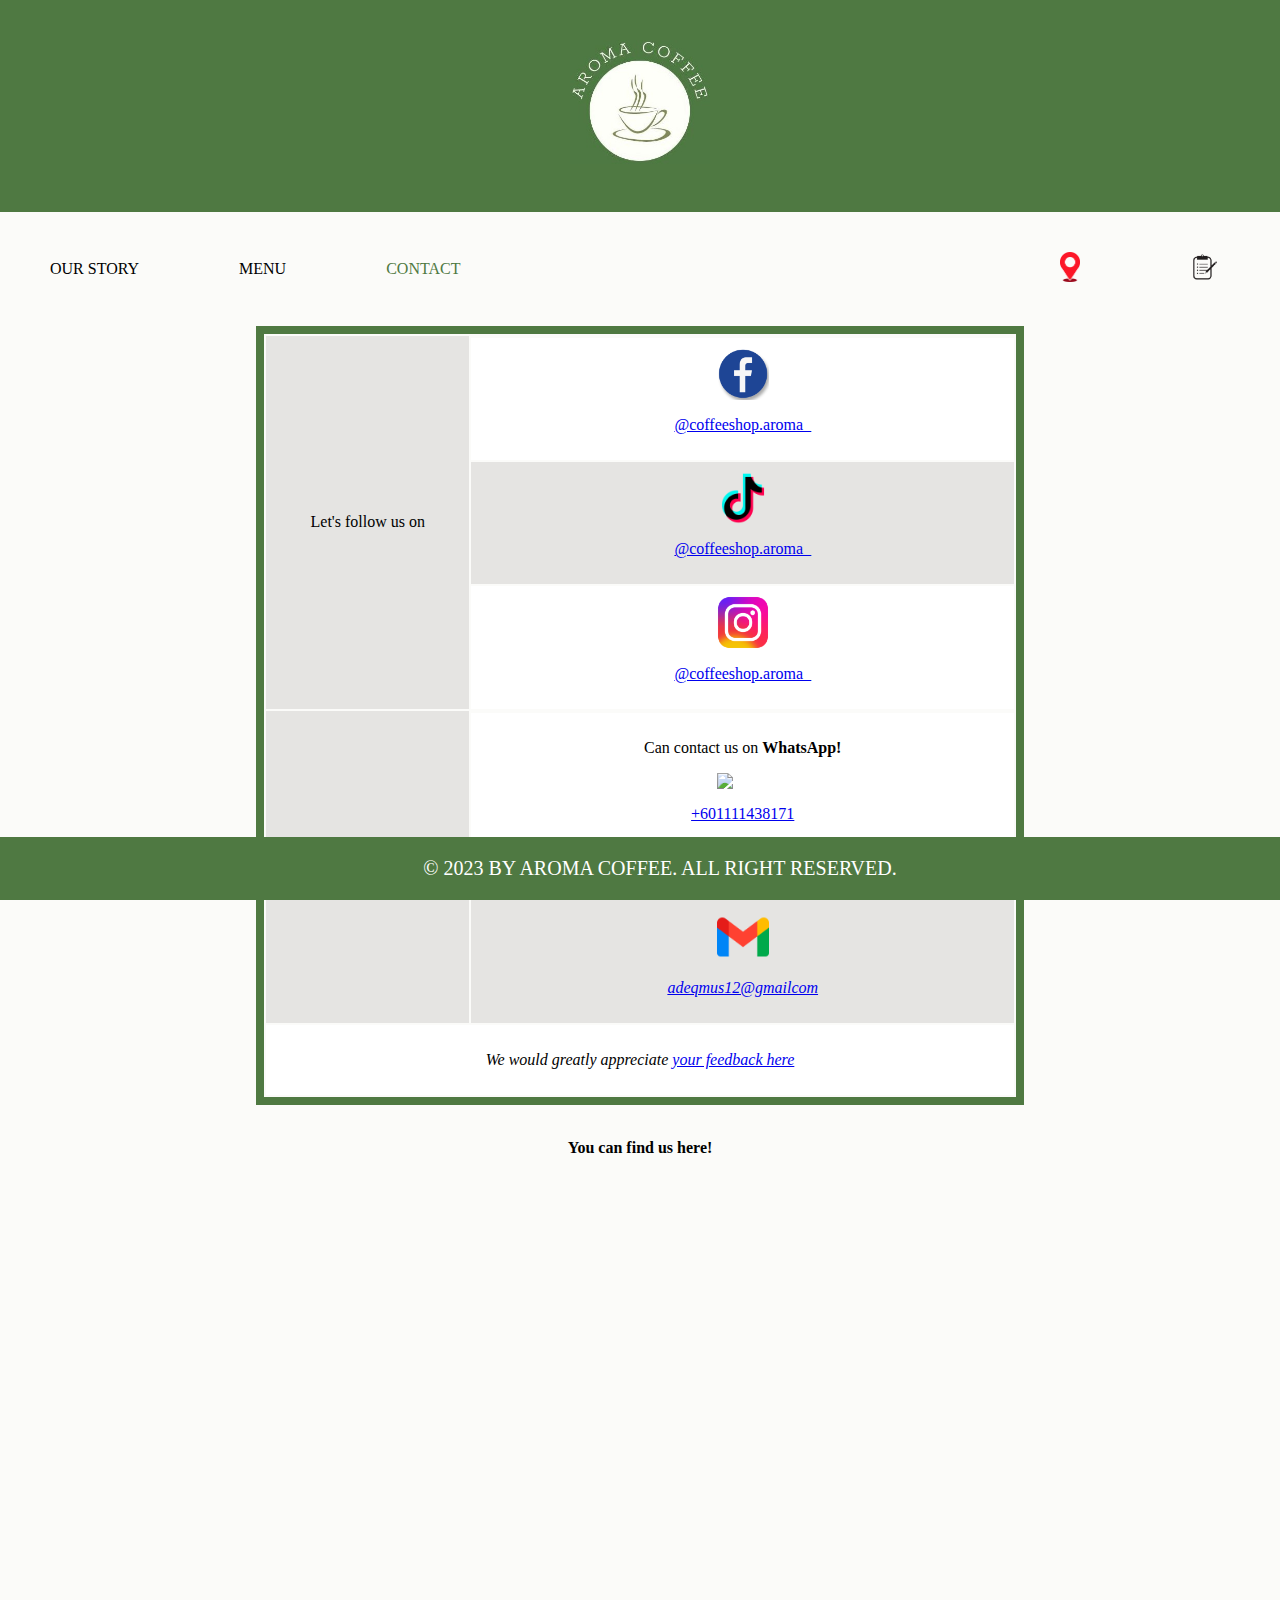
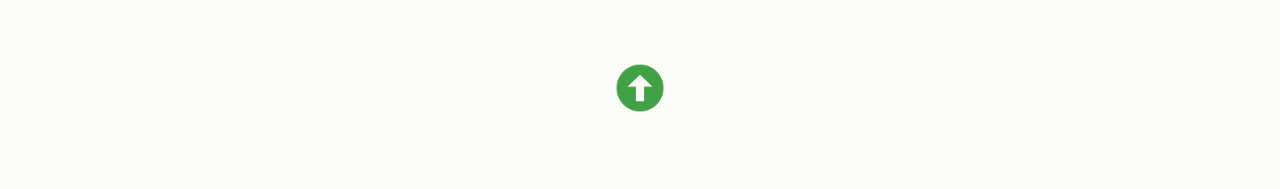
==== contact.html @ 1e494a24 "Add files via upload" ====
<!DOCTYPE html>
<html lang="en">
<head>
    <meta charset="UTF-8">
    <meta name="viewport" content="width=device-width, initial-scale=1.0">
    <title>AROMA COFFEE</title>
    <a name="Top_Page"> </a>
    <link rel="stylesheet" type="text/css" href="ASSET/CSS/style.css">
    <h1><a href="index.html">
        <img src="ASSET/IMAGE/aromacoffee.jpg" width="140px">
      </a>
  </h1>

  <!--- NAVIGATION BAR START --->

  <nav>
    <div class="left-align">
        <a href="our_story.html">OUR STORY</a>
        <a href="menu.html">MENU</a>
        <a class="active" href="contact.html">CONTACT</a>
    </div>
  <div class="right-align">
    <a href="location.html">
      <img src="ASSET/LOGO/location.png" width="20px">
    </a>
    <a href="form.html">
      <img src="ASSET/LOGO/form.png" width="50px">
    </a>
  </div>
    </nav>

    <!--- NAVIGATION BAR END --->

</head>
<body>

  <!--- CONTACT START --->

  <table id="contact-table">
    <tr>
      <td rowspan="4">
        <center>Let's follow us on</center>
      </td>
      <tr bgcolor="#E5E4E2">
        <td>
          <center>
            <a href="https://www.facebook.com/profile.php?id=100094529442631" target="_blank">
              <img src="ASSET/LOGO/facebook.png" width="10%">
              <p>@coffeeshop.aroma_</p>
            </a>
          </center>
        </td>
      </tr>
      <tr>
        <td>
          <center>
            <a href="https://www.tiktok.com/@coffeeshop.aroma_?_t=8ds3N5dNveL&_r=1" target="_blank">
              <img src="ASSET/LOGO/tiktok.png" width="10%">
              <p>@coffeeshop.aroma_</p>
            </a>
          </center>
        </td>
      </tr>
      <tr bgcolor="#E5E4E2">
        <td>
          <center>
            <a href="https://instagram.com/coffeeshop.aroma_?igshid=MzRlODBiNWFlZA==" target="_blank">
              <img src="ASSET/LOGO/instagram.png" width="10%">
              <p>@coffeeshop.aroma_</p>
            </a>
          </center>
        </td>
      </tr>
      <td rowspan="3">
        <center>Can contact us through here</center>
      </td>
      <tr>
        <td>
          <center>
            <p>Can contact us on <b>WhatsApp!</b></p>
            <a href="http://www.wasap.my/601111438171/CoffeeAroma" target="_blank">
              <img src="ASSET/LOGO/" width="10%">
              <p>+601111438171</p>
            </a>
          </center>
        </td>
      </tr>
      <tr bgcolor="#E5E4E2">
        <td>
          <p><i><center>You can also contact us through</i> <b>Gmail!</b></p>
          <a href="mailto:adeqmus12@gmailcom" target="_blank">
            <img src="ASSET/LOGO/gmail.png" width="10%">
            <p><i>adeqmus12@gmailcom</i></p>
          </a>
        </td>
      </tr>
      <td colspan="9">
        <center>
          <p><i>We would greatly appreciate <a href="https://docs.google.com/forms/d/e/1FAIpQLSeyVhqq24XfGf7ZAH5Vt3advJXFuv22fTDdM4v9E8WTNNtoUg/viewform?embedded=true" target="_blank">your feedback here</a></i></p>
        </center>
      </td>
    </tr>
  </table>
  
  <center> <br> <p style="font-family: 'Optima LT Pro';"><b>You can find us here! </b></p></center>

  <br><center><iframe src="https://www.google.com/maps/embed?pb=!1m14!1m8!1m3!1d3984.164923153047!2d101.6718099!3d3.0504725!3m2!1i1024!2i768!4f13.1!3m3!1m2!1s0x31cc4ae7f2b662d5%3A0x24640a80dedccc95!2sPavilion%20Bukit%20Jalil!5e0!3m2!1sen!2smy!4v1688988113403!5m2!1sen!2smy" width="1450" height="450" style="border:0;" allowfullscreen="" loading="lazy" referrerpolicy="no-referrer-when-downgrade"></iframe> </center>
<br>
<!--- CONTACT END --->
<center><a href="#Top_Page">
  <img src="ASSET/LOGO/arrow_up.png" width="50 px">
  </a></center>
<br><br><br><br>
<!--- FOOTER START --->
<footer>
  <p2>&copy; 2023 BY AROMA COFFEE. ALL RIGHT RESERVED.</p2>
</footer>
<!--- FOOTER END --->

</body>
</html>
---- ASSET/CSS/style.css ----
body {
    margin: 0;
    background: #fbfbf9;
  }

h1 {
    padding: 40px;
    background: #4f7942;
    margin: 0;
    justify-content: center;
    display: flex;
    align-items: center;
  }

nav {
    background-color: #fbfbf9;
    overflow: hidden;
    display: flex;
    justify-content: space-between;
  }

nav a {
    display: inline-block;
    color: black;
    text-align: center;
    padding: 40px 50px;
    text-decoration: none;
    font-family: Optima LT Pro;
  }

nav a:hover {
    color: #4f7942;
    background-color: #fbfbf9;
  }
  
nav a.active {
    color: #4f7942;
    background-color: #fbfbf9;
  }
  
.left-align {
    display: flex;
    align-items: center;
  }
  
.right-align {
    display: flex;
    align-items: center;
  }

#myVideo {
    width: 100%;
    height: auto;
    border: 0px solid #ccc;
    border-radius: 0px;
    box-shadow: 0 0 0px rgba(0, 0, 0, 0.3);
  }
 
hr {
  height: 5px;
  background-color: #4f7942; 
  border: none;
  margin: 20px 0;
}

marquee {
    font-family: Optima LT Pro;
    font-size: 45px;
    font-weight: bold;
    color: #000000;
  }

  #contact-table {
    border: 8px solid #4f7942;
    width: 60%;
    margin: auto;
    font-family: Optima LT Pro;
  }
  
  #contact-table td {
    text-align: center;
    padding: 10px;
  }
  
  #contact-table tr:nth-child(odd) {
    background-color: #E5E4E2;
  }
  
  #contact-table tr:nth-child(even) {
    background-color: #FFFFFF;
  }
  
  #contact-table img {
    display: block;
    margin: auto;
  }
  
  html,
  body {
    margin: 0;
    height: 100%;
    font-family: Cambria, Georgia, serif;
  }

  /*	header	*/
  .topnav {
    background: #4f7942;
  }

  .title {
    padding: 30px;
    font-size: 26px;
    text-align: center;
  }
  /*	header	*/

  .midbox {
    min-height: 50px;
  }

  .banner {
    min-height: 50vh;
    background: linear-gradient(
        0deg,
        rgba(79, 121, 66, 0.8),
        rgba(79, 121, 66, 0.8)
      ),
      url("ASSET/IMAGE/bg_featured_menu.jpg");
    background-size: cover;
  }
  
  .contentbox {
    display: flex;
    min-height: 50vh;
    padding: 0px 20px;
  }

  .contentbox .titlebox {
    width: 40%;
    display: flex;
    justify-content: center;
    flex-direction: column;
    margin: auto;
  }

  .titlebox .text1 {
    font-size: 60px;
    color: #ffffff;
    margin: 0px;
    margin-bottom: 20px;
    padding-left: 10%;
  }

  .titlebox .text2 {
    font-size: 60px;
    color: #ffffff;
    margin: 0px;
    margin-top: 10px;
    margin-bottom: 10px;
    padding-left: 10%;
  }

  .contentbox .productbox {
    width: 60%;
  }

  /* Slideshow container */
  .mySlides {
    display: none;
  }

  .slideshow-container {
    max-width: 1000px;
    position: relative;
    margin: auto;
  }

  /* Next & previous buttons */
  .prev,
  .next {
    cursor: pointer;
    position: absolute;
    top: 50%;
    width: auto;
    width: 40px;
    height: 40px;
    display: flex;
    align-items: center;
    justify-content: center;
    margin-top: -22px;
    color: white;
    font-weight: bold;
    font-size: 18px;
    transition: 0.6s ease;
    border-radius: 100%;
    user-select: none;
    border: 2px solid #ffffff;
  }

  .next {
    right: 0;
  }

  /* Caption text */
  .text {
    color: #f2f2f2;
    font-size: 16px;
    font-weight: bold;
    padding-bottom: 30px;
    width: 100%;
    text-align: center;
  }

  /* Fading animation */
  .fade {
    animation-name: fade;
    animation-duration: 1.5s;
  }

  @keyframes fade {
    from {
      opacity: 0.4;
    }
    to {
      opacity: 1;
    }
  }

  .imgbox {
    width: 100%;
    display: flex;
    align-items: center;
    justify-content: center;
  }

  .imgbox .col {
    width: 50%;
  }

  .productimg {
    width: 80%;
    margin: auto;
    display: block;
  }

  .arrowIco {
    width: 20px;
  }

  .menu {
    padding: 60px;
  }

  .menutitle {
    font-size: 30px;
    color: #4f7942;
    margin: 0px;
    padding-left: 2%;
  }

  .cardbox {
    display: flex;
    flex-wrap: wrap;
    gap: 20px;
    padding: 20px;
    padding-bottom: 60px;
    justify-content: center;
    align-items: center;
  }

  .cardbox .card {
    border-radius: 6px;
    border: 1px solid #e3e3e3;
    width: 250px;
    min-height: 300px;
    position: relative;
    margin-top: 150px;
  }

  .productimage {
    width: 250px;
    top: 0;
    position: absolute;
    transform: translateY(-130px);
  }

  .cardbox .card p {
    margin: 0;
  }

  .productname {
    text-align: center;
    font-size: 20px;
  }

  .productprice {
    text-align: center;
    font-size: 20px;
    padding-bottom: 40px;
  }

  .drinktype {
    display: flex;
    align-items: center;
    justify-content: center;
    gap: 10px;
    margin-bottom: 20px;
    padding-top: 180px;
  }

  .drinktype img {
    width: 23px;
    height: 100%;
  }

  h4 {
    background-color: #4F7942;
    color: white;
  }

  h5 {
    background-color: #4F7942;
    color: white;
    padding: 30px;
  }

  .image2 {
    border: 5px solid #4F7942;
    margin: 10px;
  }

  footer {
    text-align: center;
    padding: 20px;
    background-color: #4f7942;
    color: white;
    position: fixed;
    bottom: 0;
    left: 0;
    width: 100%;
  }

  p2 {
    font-family: Optima LT Pro;
    font-size: 20px;
  }
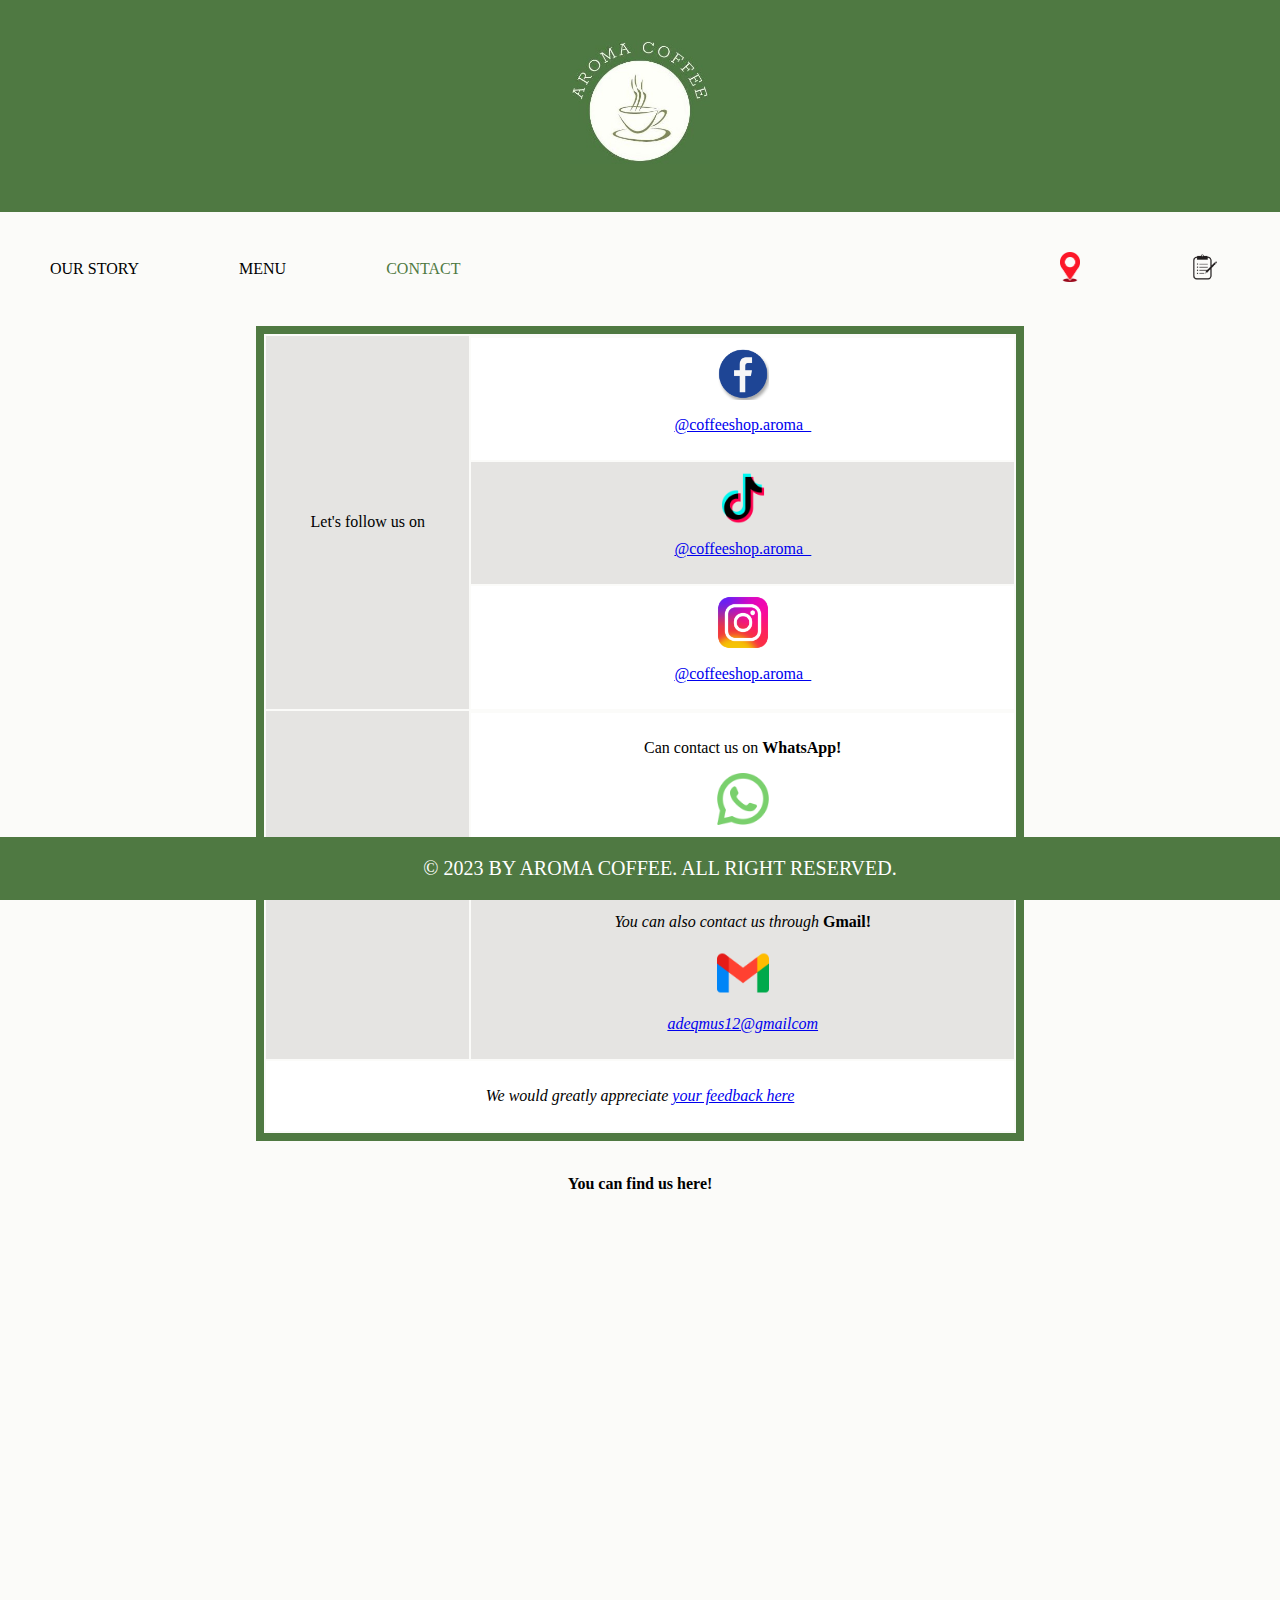
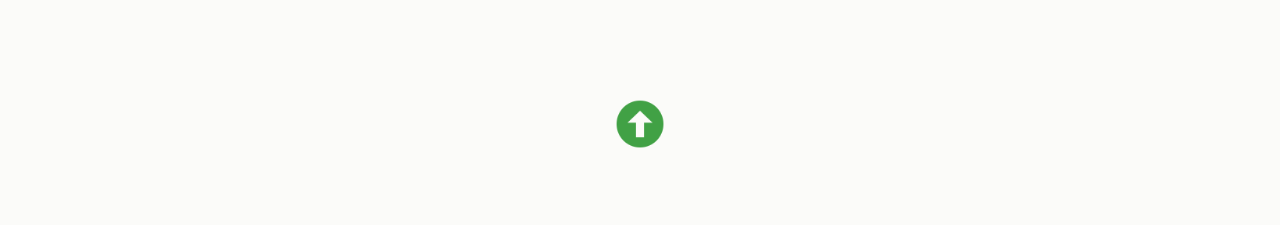
==== commit fd16a1e8: "Update contact.html" ====
--- a/contact.html
+++ b/contact.html
@@ -79,7 +79,7 @@
           <center>
             <p>Can contact us on <b>WhatsApp!</b></p>
             <a href="http://www.wasap.my/601111438171/CoffeeAroma" target="_blank">
-              <img src="ASSET/LOGO/" width="10%">
+              <img src="ASSET/LOGO/WhatsApp.png" width="10%">
               <p>+601111438171</p>
             </a>
           </center>
@@ -118,4 +118,4 @@
 <!--- FOOTER END --->
 
 </body>
-</html>+</html>
